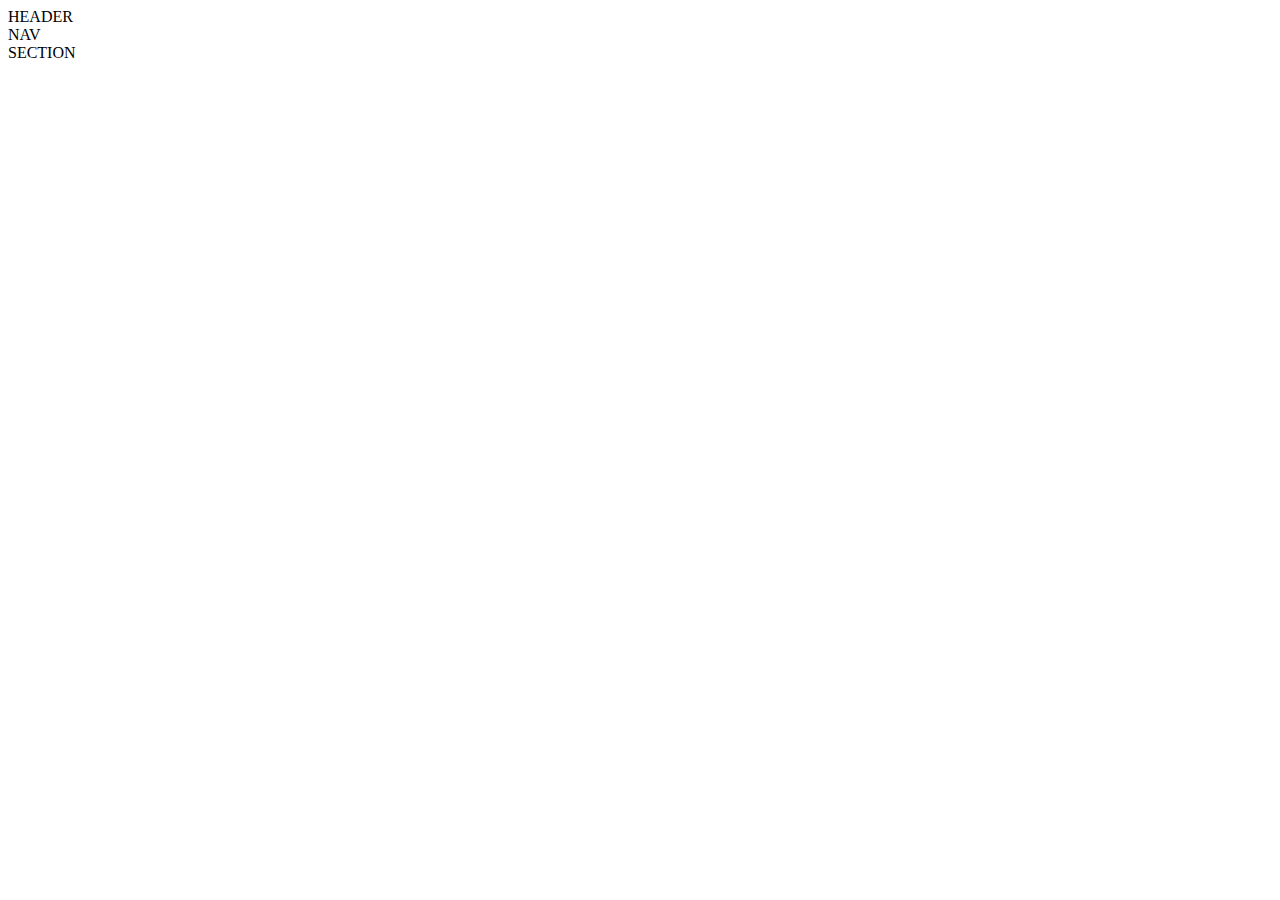
==== Adaptative/index.html @ 02d3f9ea "Add files via upload" ====
<head>
    <title>Frank</title>
    <link rel="stylesheet" href="./css/style.css">
</head>
<body>
    <div class="wrapper">
        <header>HEADER</header>
        <nav>NAV</nav>
        <section>SECTION</section>
      </div>
</body>
</html>
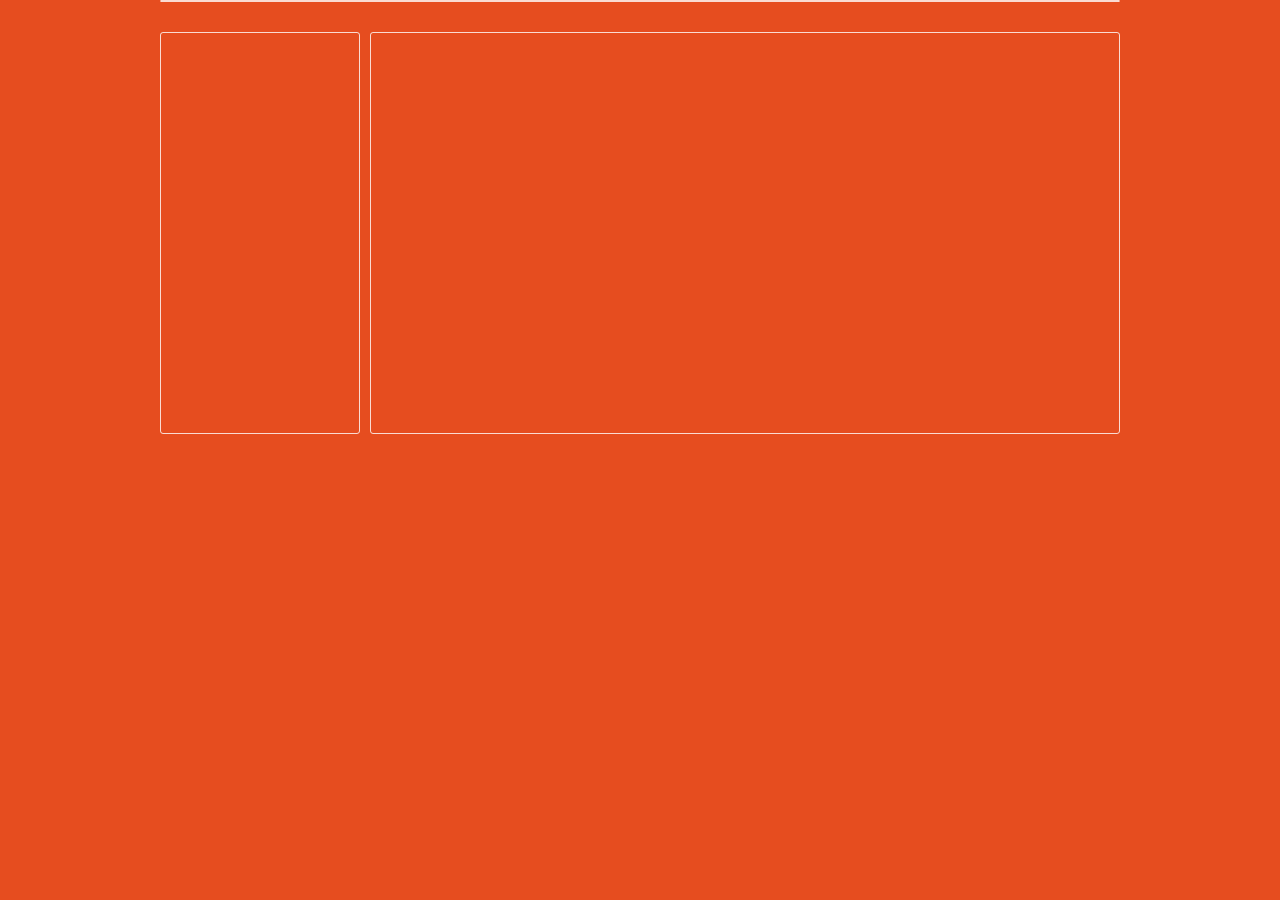
==== commit 99e1f1e2: "Add files via upload" ====
--- a/Adaptative/index.html
+++ b/Adaptative/index.html
@@ -4,9 +4,9 @@
 </head>
 <body>
     <div class="wrapper">
-        <header>HEADER</header>
-        <nav>NAV</nav>
-        <section>SECTION</section>
+        <header></header>
+        <nav></nav>
+        <section></section>
       </div>
 </body>
 </html>--- a/Adaptative/css/style.css
+++ b/Adaptative/css/style.css
@@ -0,0 +1,96 @@
+/**************************************
+ADAPTIVE LAYOUT CSS
+**************************************/
+
+.wrapper {
+    width: 600px;
+    margin: 0 auto;
+  }
+  
+  
+  
+  nav {
+    width: 400px;
+  }
+  
+  section {
+    width: 400px;
+  }
+  
+  @media screen and (min-width: 800px) {
+  
+    .wrapper {
+      width: 640px;
+    }
+    
+    
+    nav, section {
+      float: left;
+    }
+  
+    nav {
+      width: 133px;
+      margin-right: 10px;
+    }
+  
+    section {
+      width: 497px;
+    }
+    
+  }
+  
+  
+  @media screen and (min-width: 1000px) {
+  
+    .wrapper {
+      width: 960px;
+    }
+    
+    header {
+      width: 960px;
+    }
+  
+    nav {
+      width: 200px;
+    }
+  
+    section {
+      width: 750px;
+    }
+    
+  }
+  
+  
+  
+  /**************************************
+  CSS TO MAKE THE EXAMPLE LOOK PRETTY
+  **************************************/
+  
+  *, *:before, *:after {
+    -moz-box-sizing: border-box;
+    -webkit-box-sizing: border-box;
+    box-sizing: border-box;
+  }
+  
+  body {
+    background: #e64d1f;
+    color: #FFF;
+    font-family: Helvetica;
+    text-align: center;
+    margin: 0;
+  }
+  
+  header,
+  nav,
+  section {
+    border: 1px solid rgba(255,255,255,0.8);
+    margin-bottom: 30px;
+    border-radius: 3px;
+  }
+  
+  
+  
+  nav, section {
+    padding: 200px 0;
+  }
+  